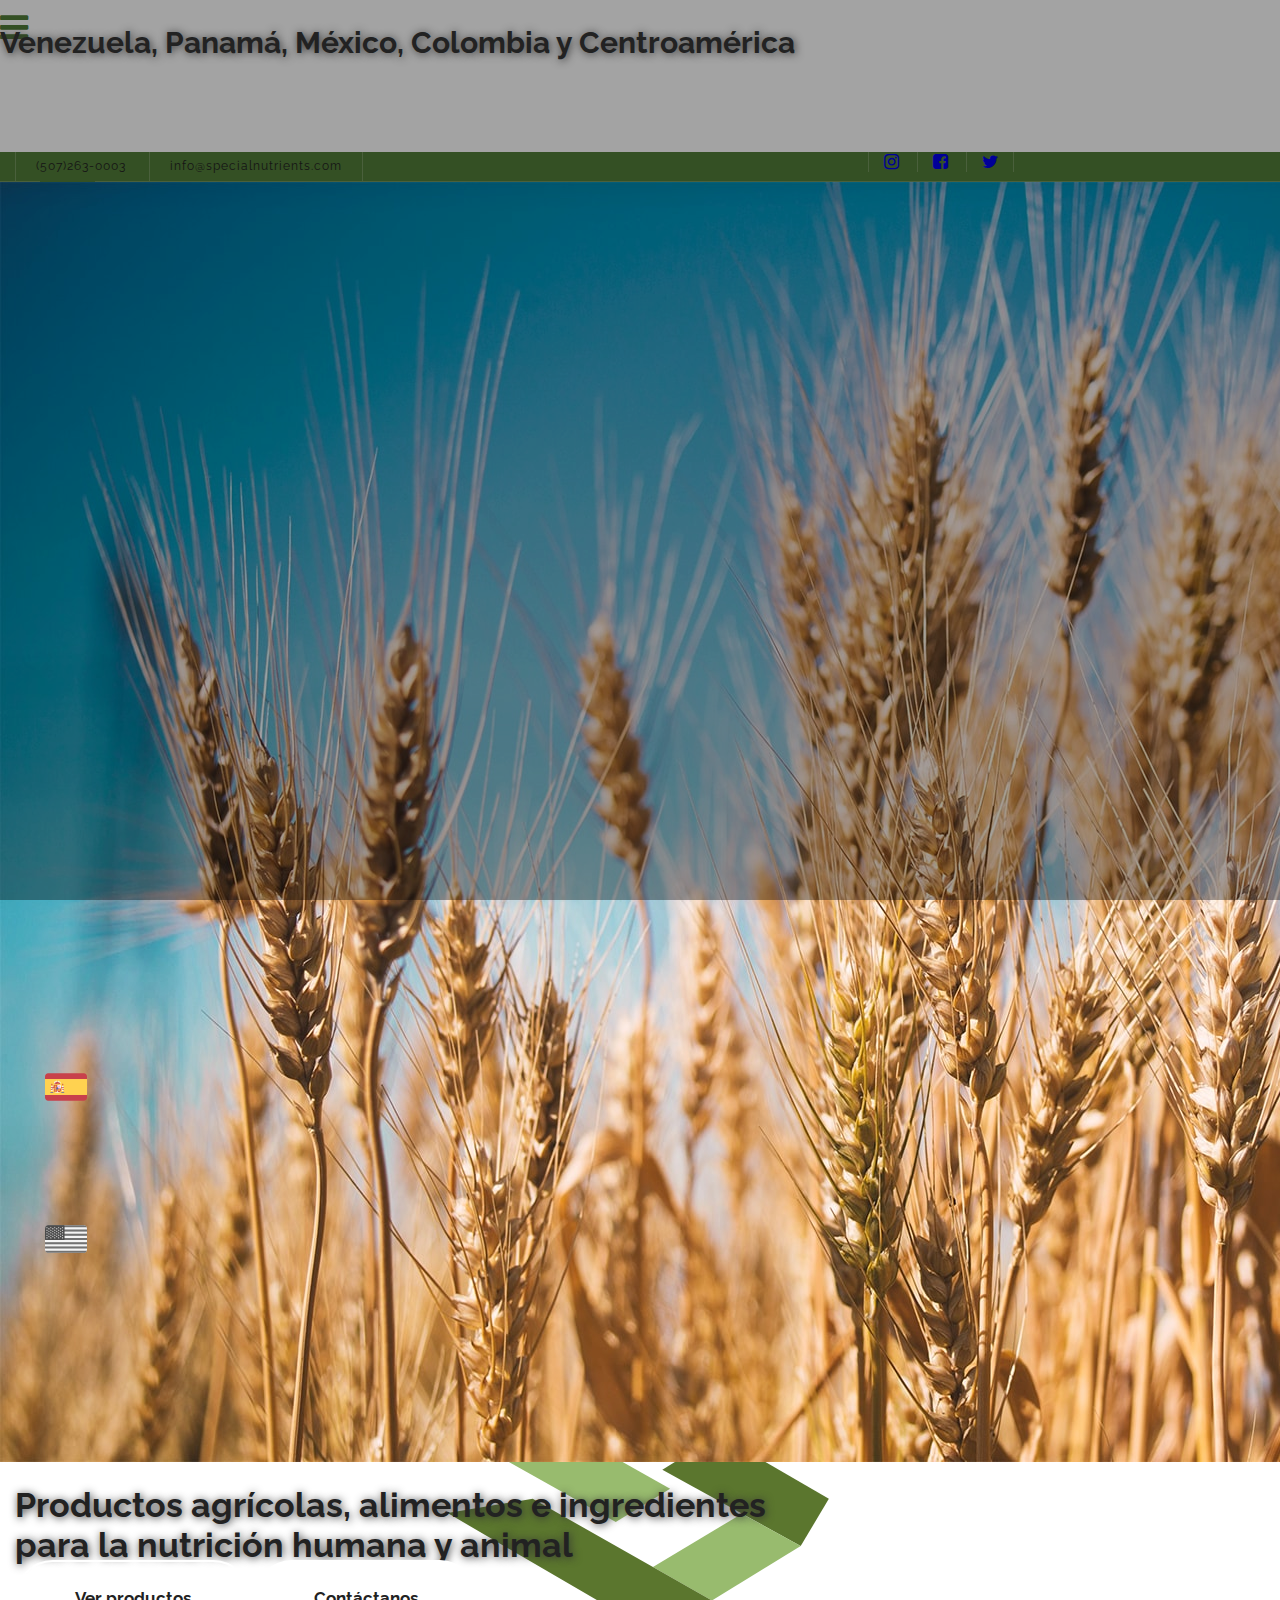
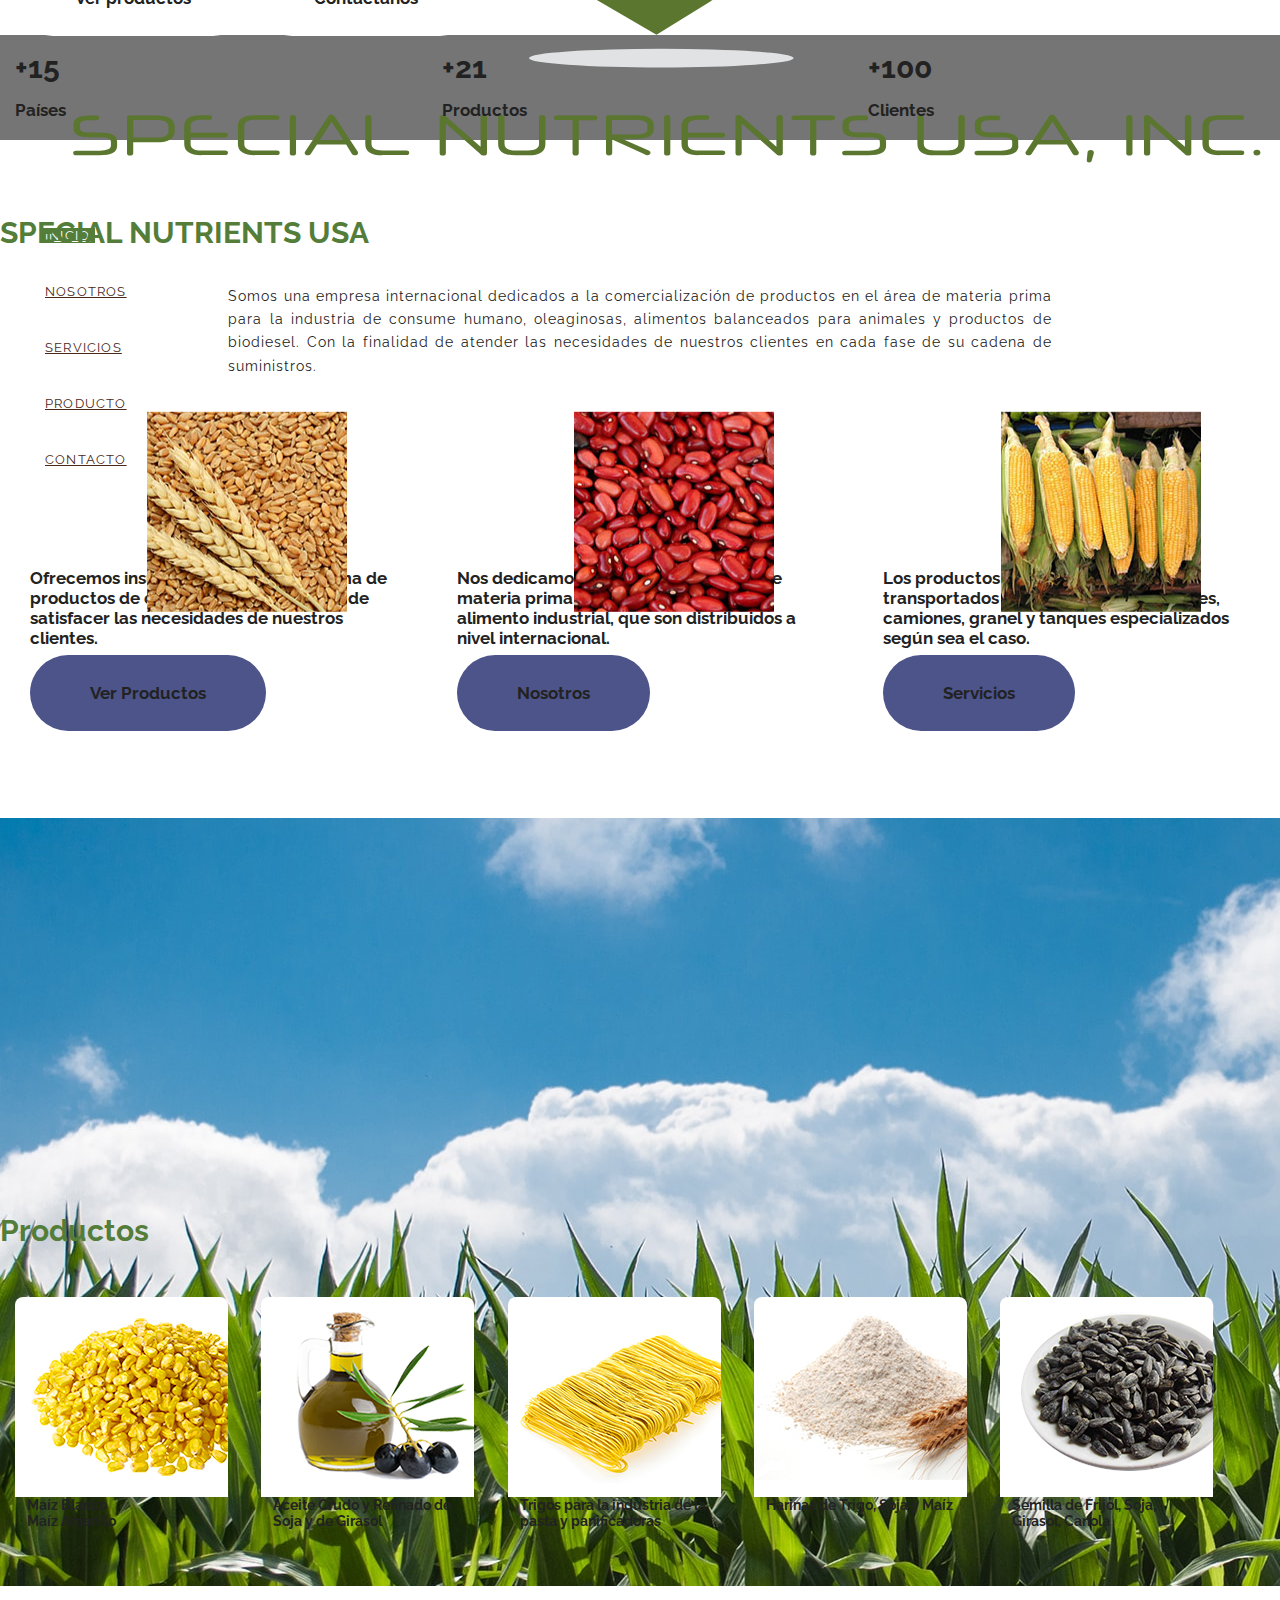
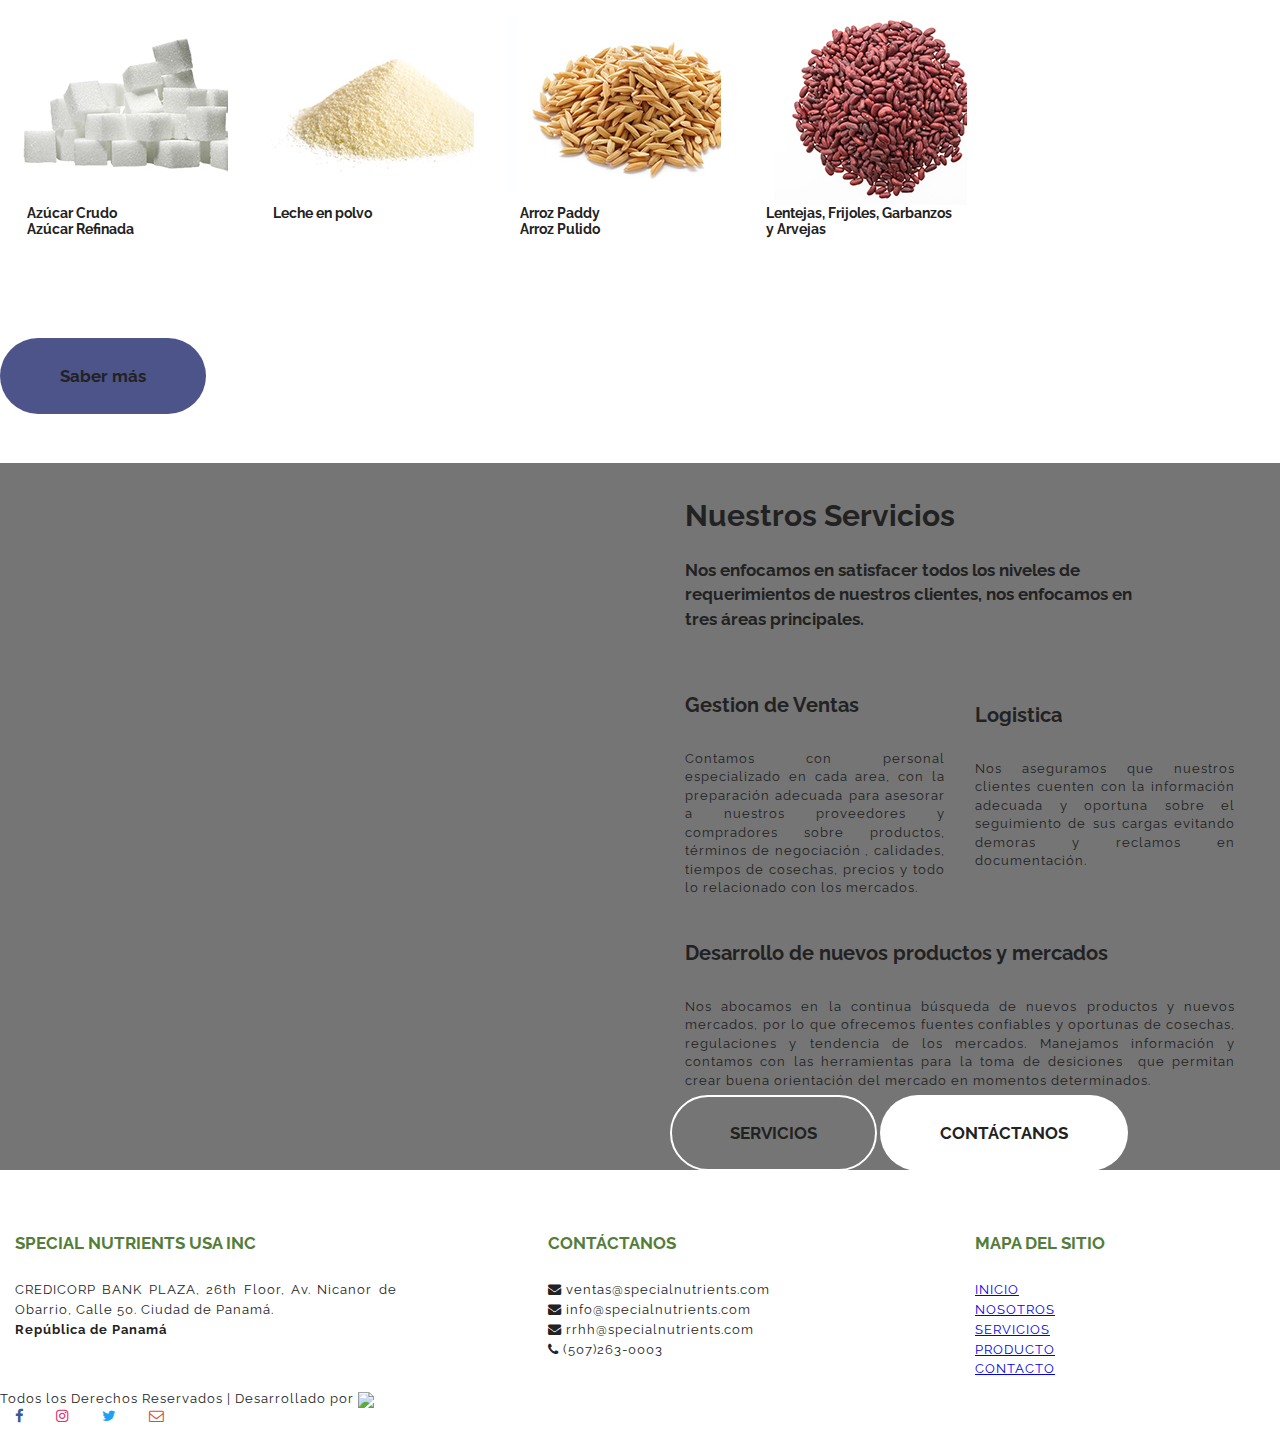
==== EN/index.html @ 3becfa53 "modificaciones preliminares" ====
<!DOCTYPE html>
<html>

<head>
    <meta charset=utf-8>
    <meta http-equiv="X-UA-Compatible" content="IE=edge,chrome=1">
    <meta name=viewport content="width=device-width, initial-scale=1.0, maximum-scale=1.0, user-scalable=no" />
    <meta name="theme-color" content="#537D39">
    <meta name="msapplication-navbutton-color" content="#537D39">
    <meta name="apple-mobile-web-app-status-bar-style" content="#537D39">
    <title>Special Nutrients</title>
    
    <link rel="icon" type="image/x-icon" href="img/favicon.ico" />
    <link rel="icon" type="image/png" href="img/favicon64x64.png" />
    <link rel="icon" type="image/gif" href="img/favicon.gif" />
    <link rel="icon" sizes="192x192" href="img/favicon192x192.png">
    <link rel="icon" sizes="128x128" href="img/favicon128x128.png">
    <link href="https://fonts.googleapis.com/css?family=Raleway:400,700,900" rel="stylesheet">

    <link rel=stylesheet type=text/css href=css/bootstrap.min.css />
    <link rel="stylesheet" href="https://cdnjs.cloudflare.com/ajax/libs/aos/2.1.1/aos.css" />
    <link rel=stylesheet type=text/css href=https://cdnjs.cloudflare.com/ajax/libs/materialize/0.98.2/css/materialize.min.css />
    <link rel="stylesheet" href="https://cdnjs.cloudflare.com/ajax/libs/font-awesome/4.7.0/css/font-awesome.min.css" />
    <link rel=stylesheet type=text/css href=css/style.css />
    <style>
        #load_screen { position: fixed; top: 0; width: 100%; height: 100%; background: #fff; z-index: 1000 } 
        #loading { position: relative; top: 50%; -ms-transform: translate(0%, -50%); -webkit-transform: translate(0%, -50%); transform: translate(0%, -50%) } 
        .alinear { position: relative; -ms-transform: translate(-50%, -50%); -webkit-transform: translate(-50%, -50%); transform: translate(-50%, -50%); left: 50%; width: 64px }
    </style>
    <script type=text/javascript src=https://code.jquery.com/jquery-2.1.1.min.js></script>
    <script>
        y = 0;
        function x() { 
            var a = document.getElementById("load_screen"); jQuery(a).fadeOut("fast", function () { document.body.removeChild(a) }); y++;
        }
        func_x = setTimeout(x, 3000);
        jQuery(window).load(function () {
            if (y === 0) { clearTimeout(func_x); x(); }
        });
    </script>
    <script>
        jQuery(document).ready(function($) {
            $('.counter').counterUp({
                delay: 10,
                time: 1000
            });
        });
    </script>
</head>

<body ng-app="contactApp">
    <div id=load_screen>
        <div id=loading>
            <div class=alinear>
                <div class="preloader-wrapper big active">
                    <div class="spinner-layer spinner-blue">
                        <div class="circle-clipper left">
                            <div class=circle></div>
                        </div>
                        <div class=gap-patch>
                            <div class=circle></div>
                        </div>
                        <div class="circle-clipper right">
                            <div class=circle></div>
                        </div>
                    </div>
                    <div class="spinner-layer spinner-red">
                        <div class="circle-clipper left">
                            <div class=circle></div>
                        </div>
                        <div class=gap-patch>
                            <div class=circle></div>
                        </div>
                        <div class="circle-clipper right">
                            <div class=circle></div>
                        </div>
                    </div>
                    <div class="spinner-layer spinner-yellow">
                        <div class="circle-clipper left">
                            <div class=circle></div>
                        </div>
                        <div class=gap-patch>
                            <div class=circle></div>
                        </div>
                        <div class="circle-clipper right">
                            <div class=circle></div>
                        </div>
                    </div>
                    <div class="spinner-layer spinner-green">
                        <div class="circle-clipper left">
                            <div class=circle></div>
                        </div>
                        <div class=gap-patch>
                            <div class=circle></div>
                        </div>
                        <div class="circle-clipper right">
                            <div class=circle></div>
                        </div>
                    </div>
                </div>

            </div>
        </div>
    </div>
    <header>
        <nav>
            <div class="nav-wrapper">
                <div class="container">
                    <a href="#" data-activates="mobile-demo" class="button-collapse waves-effect waves-red color2"><i class="fa fa-bars fa-3x" aria-hidden="true"></i></a>
                    <ul class="left hide-on-med-and-down">
                        <li class="active"><a href="#inicio">INICIO</a></li>
                        <li><a href="nosotros.html">NOSOTROS</a></li>
                        <li><a href="servicios.html">SERVICIOS</a></li>
                    </ul>
                    <a href="index.html" class="brand-logo center">
                        <img src="img/logo.svg" class="responsive-img" alt="logo">
                    </a>
                    <ul class="right hide-on-med-and-down">
                        <li><a href="producto.html">PRODUCTO</a></li>
                        <li><a href="contacto.html">CONTACTO</a></li>
                        <li><a class="nav-flag selec" ><img src="img/spain.svg" class="responsive-img"></a></li>
                        <li><a class="nav-flag" ><img src="img/united-states.svg" class="responsive-img"></a></li>
                    </ul>
                    <ul class="side-nav" id="mobile-demo">
                        <li><a href="#" class="logosidenav center-align margintop10"><img src="img/logo.svg" class="responsive-img"></a></li>
                        <li class="active"><a href="index.html">INICIO</a></li>
                        <li><a href="nosotros.html">NOSOTROS</a></li>
                        <li><a href="servicios.html">SERVICIOS</a></li>
                        <li><a href="producto.html">PRODUCTO</a></li>
                        <li><a href="contacto.html">CONTACTO</a></li>
                    </ul>
                </div>
            </div>
        </nav>
        <div class="nav-contacto-header fondo2 white-text">
            <div class="container nav-contacto">
                <div class="col-xs-12 col-sm-8">
                    <div class="left">
                        <p class="nav-contacto-left">(507)263-0003</p>
                        <p class="nav-contacto-right nav-contacto-left">info@specialnutrients.com</p>
                    </div>
                </div>
                <div class="col-xs-12 col-sm-4">
                    <div class="right">
                        <a href="#" class="white-text nav-contacto-left paddingleft15 paddingright15"><i class="fa fa-instagram" aria-hidden="true"></i></a>
                        <a href="#" class="white-text nav-contacto-left paddingleft15 paddingright15"><i class="fa fa-facebook-square" aria-hidden="true"></i></a>
                        <a href="#" class="white-text nav-contacto-left nav-contacto-right paddingleft15 paddingright15"><i class="fa fa-twitter" aria-hidden="true"></i></a>
                    </div>
                </div>
            </div>
        </div>
    </header>
    <main class="inicio">
        <div class="parallax-container">
            <div class="parallax"><img src="img/fondo6.jpg"></div>
            <div class="overlay"></div>
            <div class="container height100 valign-wrapper">
                <div class="row slider-inicio width100">
                    <div class="col-xs-12 center-align">
                          <h1 class="textshadow bold white-text titulo">Productos agrícolas, alimentos e ingredientes <br>para la nutrición humana y animal</h1>
                          <h5 class="bold margintop0 displayinlineblock"><a class="waves-effect waves-light btn btn-custom z-depth-3 margintop10">Ver productos</a></h5>
                          <h5 class="bold margintop0 displayinlineblock"><a class="waves-effect waves-light btn btn-custom2 z-depth-3 margintop10">Contáctanos</a></h5>
                    </div>
                </div>
            </div>
        </div>
        <div class="fondo0">
            <div class="container">
                <div class="row margintop10 marginbot10 valign-wrapper center-align">
                    <div class="col-xs-12 col-sm-4">
                        <h2 class="white-text displayinlineblock margintop5 marginbot10">+<span class="counter">15</span></h2>
                        <br class="hide-on-med-and-up">
                        <h5 class="displayinlineblock white-text margintop5 marginbot10 valignsuper">Países</h5>
                    </div>
                    <div class="col-xs-12 col-sm-4">
                        <h2 class="white-text displayinlineblock margintop5 marginbot10">+<span class="counter">21</span></h2>
                        <br class="hide-on-med-and-up">
                        <h5 class="displayinlineblock white-text margintop5 marginbot10 valignsuper">Productos</h5>
                    </div>
                    <div class="col-xs-12 col-sm-4">
                        <h2 class="white-text displayinlineblock margintop5 marginbot10">+<span class="counter">100</span></h2>
                        <br class="hide-on-med-and-up">
                        <h5 class="displayinlineblock white-text margintop5 marginbot10 valignsuper">Clientes</h5>
                    </div>
                </div>
            </div>
        </div>
        <div class="white paddingtop25">
            <div class="container">
                <div class="row center-align margintop25" data-aos="fade-down">
                    <!--<img src="img/Special Nutrients.svg" width="640px" class="responsive-img">-->
                    <h2 class="titulo color2">SPECIAL NUTRIENTS USA</h2>
                </div>
                <div class="row marginbot25 margintop10" data-aos="fade-up">
                    <div class="col-xs-12 col-sm-8 col-sm-offset-2">
                        <p class="center-align">Somos una empresa internacional dedicados a la comercialización de productos en el área de materia prima para la industria de consume humano, oleaginosas, alimentos balanceados para animales y productos de biodiesel. Con la finalidad de atender las necesidades de nuestros clientes en cada fase de su cadena de suministros.</p>
                    </div>
                </div>
                <div class="row margintop25 marginbot50">
                    <div class="col-xs-12 col-sm-4 margintop75 marginbot25" data-aos="fade-right">
                        <div class="borderradius8 grey lighten-4 padding15 center-align z-depth-2 hoverable">
                            <div class="iconoinicio-fuera grey lighten-4">
                                <div class="iconoinicio">
                                    <img src="img/c2.jpg" class="responsive-img circle">
                                </div>
                            </div>
                            <h5 class="margintop75 marginbot25 center-align">Ofrecemos insumos de una amplia gama de <b>productos de calidad</b>, con el propósito de satisfacer las necesidades de nuestros clientes.</h5>
                            <h5 class="bold center-align margintop25 paddingtop10 marginbot25"><a class="waves-effect waves-light btn btn-custom2 fondo3 white-text hoverable">Ver Productos</a></h5>
                        </div>
                    </div>
                    <div class="col-xs-12 col-sm-4 margintop75 marginbot25" data-aos="fade-up">
                        <div class="borderradius8 grey lighten-4 padding15 center-align z-depth-2 hoverable">
                            <div class="iconoinicio-fuera grey lighten-4">
                                <div class="iconoinicio">
                                    <img src="img/c1.jpg" class="responsive-img circle">
                                </div>
                            </div>
                            <h5 class="margintop75 marginbot25 center-align">Nos dedicamos a la <b>comercialización de materia prima</b> para la elaboración de alimento industrial, que son distribuidos a nivel internacional. </h5>
                            <h5 class="bold center-align margintop25  paddingtop10 marginbot25"><a class="waves-effect waves-light btn btn-custom2 fondo3 white-text hoverable">Nosotros</a></h5>
                        </div>
                    </div>
                    <div class="col-xs-12 col-sm-4 margintop75 marginbot25" data-aos="fade-left">
                        <div class="borderradius8 grey lighten-4 padding15 center-align z-depth-2 hoverable">
                            <div class="iconoinicio-fuera grey lighten-4">
                                <div class="iconoinicio">
                                    <img src="img/c3.jpg" class="responsive-img circle">
                                </div>
                            </div>
                            <h5 class="margintop75 marginbot25 center-align">Los productos y materia prima son transportados en <b>contenedores, vagones, camiones, granel y tanques especializados</b> según sea el caso. </h5>
                            <h5 class="bold center-align margintop25 paddingtop10 marginbot25"><a class="waves-effect waves-light btn btn-custom2 fondo3 white-text hoverable">Servicios</a></h5>
                        </div>
                    </div>
                </div>


            </div>
        </div>
        <div class="parallax-container parallax2">
            <div class="parallax"><img src="img/fondo4.jpg"></div>
            <div class="overlay valign-wrapper">
                <div class="container valign">
                    <div class="row">
                        <h2 class="titulo center-align white-text textshadow">Venezuela, Panamá, México, Colombia y Centroamérica</h2>
                    </div>
                </div>
            </div>
        </div>
        <div class="grey lighten-4">
            <!--<img src="img/maiz.png" width="258px" class="productocentro responsive-img">-->
            <div class="container paddingbot50">
                <div class="row margintop50" data-aos="fade-up">
                    <h2 class="center-align color2">Productos</h2>
                </div>
                <div class="row margintop25 center-align">
                    <div class="gridinicio paddingright15 paddingleft15 marginbot10">
                        <div class="card cardinicio z-depth-2 hoverable" data-aos="fade-right">
                            <div class="card-image">
                                <img src="img/p2.jpg" class="responsive-img">
                            </div>
                            <div class="card-content card-content-custom valign-wrapper">
                                <h5 class="center-align marginauto">Maíz <b>Blanco</b>
                                <br>Maíz <b>Amarillo</b></h5>
                            </div>
                        </div>
                    </div>
                    <div class="gridinicio paddingleft15 paddingright15 marginbot10">
                        <div class="card cardinicio z-depth-2 hoverable" data-aos="fade-up">
                            <div class="card-image">
                                <img src="img/p4.jpg" class="responsive-img">
                            </div>
                            <div class="card-content card-content-custom valign-wrapper">
                                <h5 class="center-align marginauto">Aceite Crudo y Refinado
                                de <b>Soja y de Girasol</b></h5>
                            </div>
                        </div>
                    </div>
                    <div class="gridinicio paddingleft15 paddingright15 marginbot10">
                        <div class="card cardinicio z-depth-2 hoverable" data-aos="fade-down">
                            <div class="card-image">
                                <img src="img/p6.jpg" class="responsive-img">
                            </div>
                            <div class="card-content card-content-custom valign-wrapper">
                                <h5 class="marginauto">Trigos para la industria de la <b>pasta y panificadoras</b></h5>
                            </div>
                        </div>
                    </div>
                    <div class="gridinicio paddingleft15 paddingright15 marginbot10">
                        <div class="card cardinicio z-depth-2 hoverable" data-aos="fade-left">
                            <div class="card-image">
                                <img src="img/p7.jpg" class="responsive-img">
                            </div>
                            <div class="card-content card-content-custom valign-wrapper">
                                <h5 class="marginauto">Harinas de <b>Trigo, Soja y Maíz</b></h5>
                            </div>
                        </div>
                    </div>
                    <div class="gridinicio  paddingleft15 paddingright15 marginbot10">
                        <div class="card cardinicio z-depth-2 hoverable" data-aos="fade-right">
                            <div class="card-image">
                                <img src="img/p5.jpg" class="responsive-img">
                            </div>
                            <div class="card-content card-content-custom valign-wrapper">
                                <h5 class="marginauto">Semilla de <b>Frijol, Soja, Girasol, Canola</b></h5>
                            </div>
                        </div>
                    </div>
                    <div class="gridinicio   paddingleft15 paddingright15 marginbot10">
                        <div class="card cardinicio z-depth-2 hoverable" data-aos="fade-up">
                            <div class="card-image">
                                <img src="img/p8.jpg" class="responsive-img">
                            </div>
                            <div class="card-content card-content-custom valign-wrapper">
                                <h5 class="center-align marginauto">Azúcar <b>Crudo</b>
                                <br>Azúcar <b>Refinada</b></h5>
                            </div>
                        </div>
                    </div>
                    <div class="gridinicio  paddingleft15 paddingright15 marginbot10">
                        <div class="card cardinicio z-depth-2 hoverable" data-aos="fade-down">
                            <div class="card-image">
                                <img src="img/p1.jpg" class="responsive-img">
                            </div>
                            <div class="card-content card-content-custom valign-wrapper">
                                <h5 class="marginauto">Leche <b>en polvo</b></h5>
                            </div>
                        </div>
                    </div>
                    <div class="gridinicio paddingleft15 paddingright15 marginbot10">
                        <div class="card cardinicio z-depth-2 hoverable" data-aos="fade-left">
                            <div class="card-image">
                                <img src="img/p9.jpg" class="responsive-img">
                            </div>
                            <div class="card-content card-content-custom valign-wrapper">
                                <h5 class="center-align marginauto">Arroz <b>Paddy</b>
                                <br>Arroz <b>Pulido</b></h5>
                            </div>
                        </div>
                    </div>
                    <div class="gridinicio  paddingleft15 paddingright15 marginbot10">
                        <div class="card cardinicio z-depth-2 hoverable" data-aos="fade-right">
                            <div class="card-image">
                                <img src="img/p3.jpg" class="responsive-img">
                            </div>
                            <div class="card-content card-content-custom valign-wrapper">
                                <h5 class="marginauto"><b>Lentejas, Frijoles, Garbanzos y Arvejas</b></h5>
                            </div>
                        </div>
                    </div>
                </div>
                <div class="row margintop25" data-aos="fade-up">
                      <h5 class="bold center-align"><a class="waves-effect waves-light btn btn-custom2 fondo3 white-text hoverable">Saber más</a></h5>
                </div>                   
            </div>
        </div>
        <div class="fondo0">
            <div class="row">
                <div class="col-xs-12 col-sm-12 col-md-6 overflowhidden bannerinicio">
                </div>
                <div class="col-xs-12 col-sm-12 col-md-6 white-text">
                    <div class="container-fluid">
                    <div class="row margintop10">
                        <div class="col-xs-12 col-sm-12 col-md-10">
                            <h2 class="bold white-text text" data-aos="fade-left">Nuestros Servicios</h2>
                            <h5 class=" margintop10 grey-text text-lighten-3 lineheight15" data-aos="fade-right">Nos enfocamos en satisfacer todos los niveles de requerimientos de nuestros clientes, nos enfocamos en tres áreas principales.</h5>
                        </div>
                    </div>
                    <div class="row">
                        <div class="col-xs-12 col-sm-12 col-md-6" data-aos="fade-left">
                            <h5 class="white-text bold fontsize18">Gestion de Ventas</h5>
                            <p class="grey-text text-lighten-3 parrafo2">Contamos con personal especializado en cada area, con la preparación adecuada para asesorar a nuestros proveedores y compradores sobre productos, términos de negociación , calidades, tiempos de cosechas, precios y todo lo relacionado con los mercados.</p>
                        </div>
                        <div class="col-xs-12 col-sm-12 col-md-6 margintop10" data-aos="fade-left">
                            <h5 class="white-text bold fontsize18">Logistica</h5>
                            <p class="grey-text text-lighten-3 parrafo2">Nos aseguramos que nuestros clientes cuenten con la información adecuada y oportuna sobre el seguimiento de sus cargas evitando demoras y reclamos en documentación.</p>
                        </div>
                        <div class="col-xs-12 col-sm-12 margintop10" data-aos="fade-left">
                            <h5 class="white-text bold fontsize18">Desarrollo de nuevos productos y mercados</h5>
                            <p class="grey-text text-lighten-3 parrafo2">Nos abocamos en la continua búsqueda de nuevos productos y nuevos mercados, por lo que ofrecemos fuentes confiables y oportunas de cosechas, regulaciones y tendencia de los mercados. Manejamos información y contamos con las herramientas para la toma de desiciones  que permitan crear buena orientación del mercado en momentos determinados.</p>
                        </div>
                    </div>
                    <div class="row margintop5 botonesbannerinicio" data-aos="fade-up">
                          <h5 class="bold displayinlineblock"><a class="waves-effect waves-light btn btn-custom">SERVICIOS</a></h5>
                          <h5 class="bold displayinlineblock"><a class="waves-effect waves-light btn btn-custom2">CONTÁCTANOS</a></h5>
                    </div>
                    </div>
                </div>
            </div>
        </div>
    </main>
    <footer>
        <div class="white">
            <!--<img src="img/sugar.png" width="258px" class="productocentro responsive-img">-->
            <div class="container">
                <div class="row marginbot0 margintop25">
                    <div class="col-xs-12 col-sm-4 margintop10">
                        <div class="row marginbot0">
                            <h5 class="bold color2">SPECIAL NUTRIENTS USA INC</h5>
                        </div>
                        <div class="row paddingright15">
                            <p>CREDICORP BANK PLAZA, 26th Floor, Av. Nicanor de Obarrio, Calle 50. Ciudad de Panamá.</p>
                            <p class="bold">República de Panamá</p>
                        </div>
                    </div>
                    <div class="hidden-xs hidden-sm hidden-md col-lg-1 margintop10">
                    </div>
                    <div class="col-xs-12 col-sm-4 col-md-4 margintop10">
                        <div class="row">
                            <h5 class="bold color2">CONTÁCTANOS</h5>
                            <p><i class="fa fa-envelope"></i> ventas@specialnutrients.com</p>
                            <p><i class="fa fa-envelope"></i> info@specialnutrients.com</p>
                            <p><i class="fa fa-envelope"></i> rrhh@specialnutrients.com</p>
                            <p><i class="fa fa-phone"></i> (507)263-0003</p>
                        </div>
                    </div>
                    <div class="col-xs-12 col-sm-4 col-md-4 col-lg-3 margintop10">
                        <div class="row">
                            <h5 class="bold color2">MAPA DEL SITIO</h5>
                            <p><a href="index.html" class="black-text">INICIO</a></p>
                            <p><a href="nosotros.html" class="black-text">NOSOTROS</a></p>
                            <p><a href="servicios.html" class="black-text">SERVICIOS</a></p>
                            <p><a href="producto.html" class="black-text">PRODUCTO</a></p>
                            <p><a href="contacto.html" class="black-text">CONTACTO</a></p>
                        </div>
                    </div>
                </div>
                <div class="divider"></div>
                <div class="row marginbot10 margintop10">
                    <div class=left>
                        <p class="">Todos los Derechos Reservados | Desarrollado por
                            <a href=http://bitcodeweb.com/ target=_blank><img src=http://bitcodeweb.com/img/logobitcode.svg height="22px" width="auto"></a>
                        </p>
                    </div>
                    <div class="right">
                        <a href="#" class="facebook paddingleft15 paddingright15"><i class="fa fa-facebook fa-lg" aria-hidden="true"></i></a>
                        <a href="#" class="instagram paddingleft15 paddingright15"><i class="fa fa-instagram fa-lg" aria-hidden="true"></i></a>
                        <a href="#" class="twitter paddingleft15 paddingright15"><i class="fa fa-twitter fa-lg" aria-hidden="true"></i></a>
                        <a href="#" class="google paddingleft15 paddingright15"><i class="fa fa-envelope-o fa-lg" aria-hidden="true"></i></a>
                    </div>
                </div>
            </div>
        </div>
    </footer>
    <script src=https://cdnjs.cloudflare.com/ajax/libs/materialize/0.98.2/js/materialize.min.js></script>
    <script src="https://cdnjs.cloudflare.com/ajax/libs/aos/2.1.1/aos.js"></script>
    <script src="https://cdnjs.cloudflare.com/ajax/libs/waypoints/2.0.3/waypoints.min.js"></script>
    <script src="https://cdnjs.cloudflare.com/ajax/libs/Counter-Up/1.0.0/jquery.counterup.min.js"></script>
    <script>
        jQuery(document).ready(function () {
            AOS.init();
            $(".button-collapse").sideNav();
            $('.slider').slider({height:500, indicators:false});
            $('.parallax').parallax();
        });
    </script>
</body>

</html>
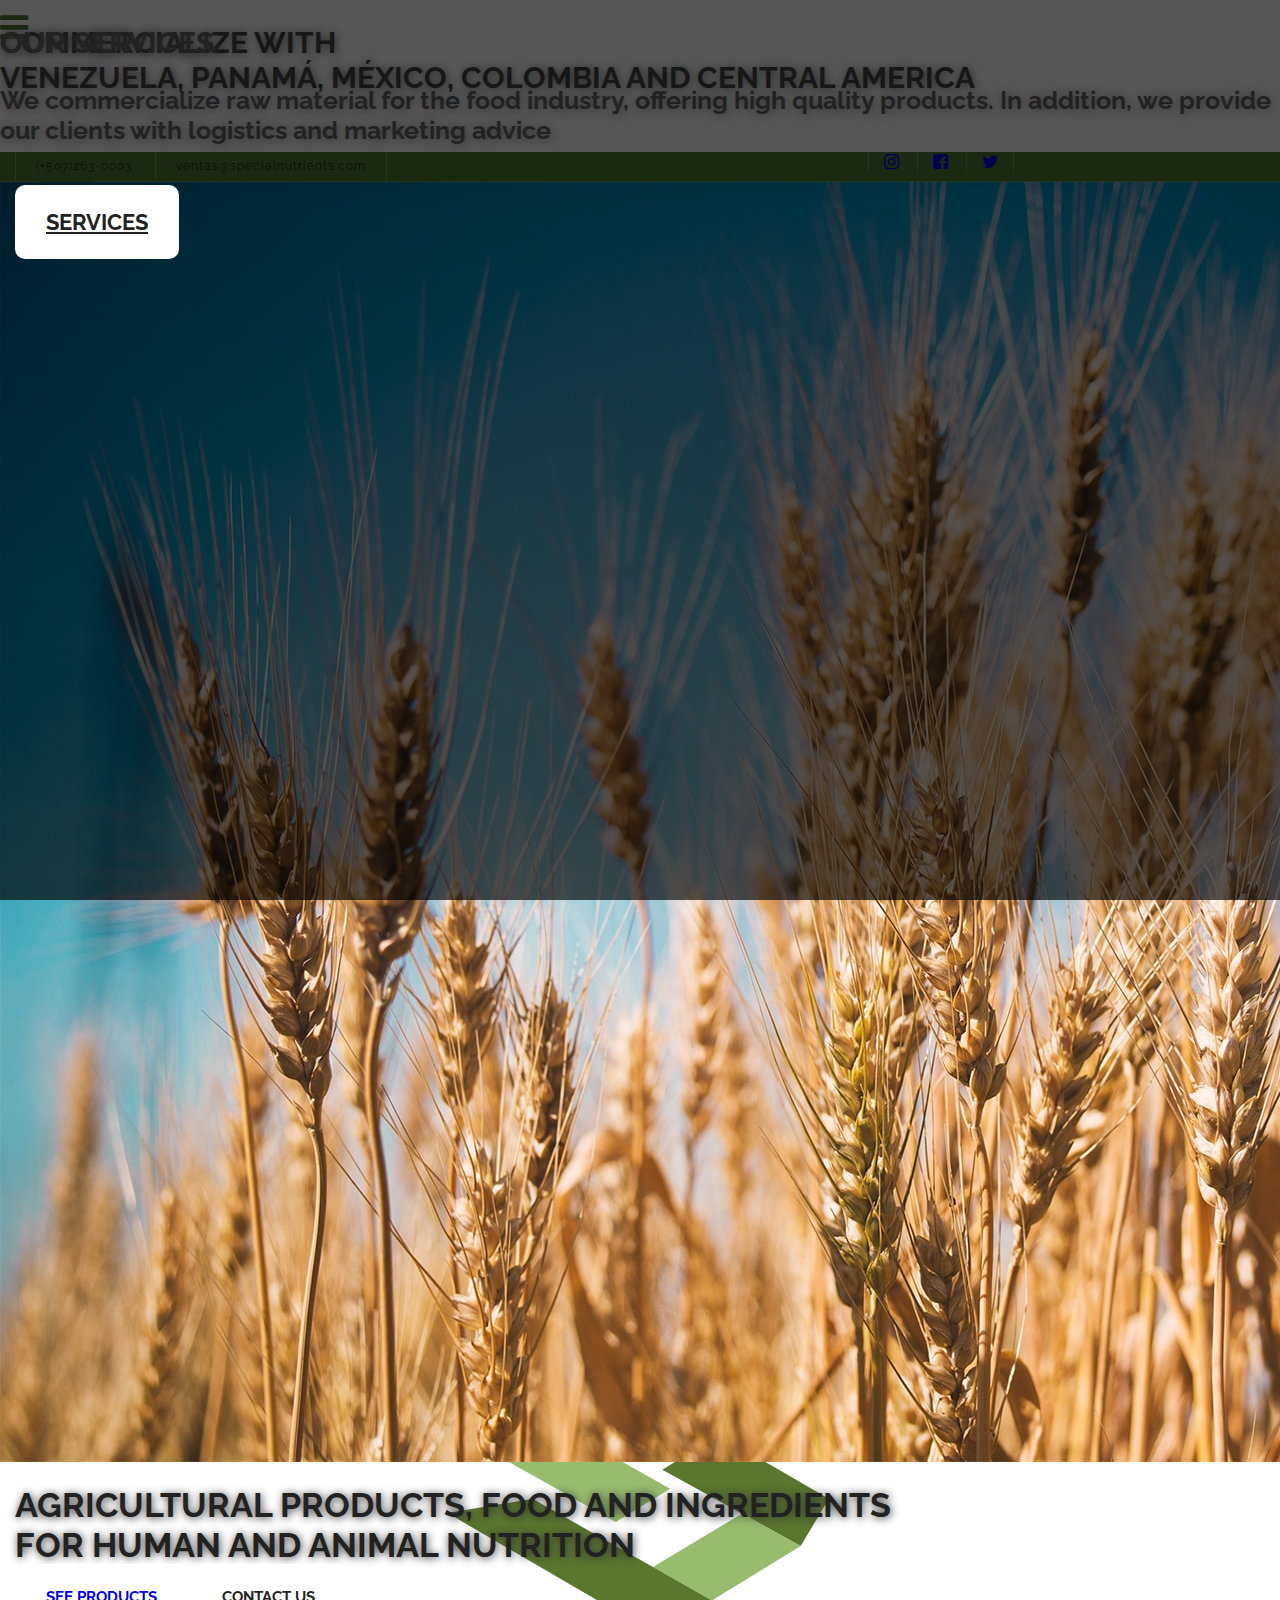
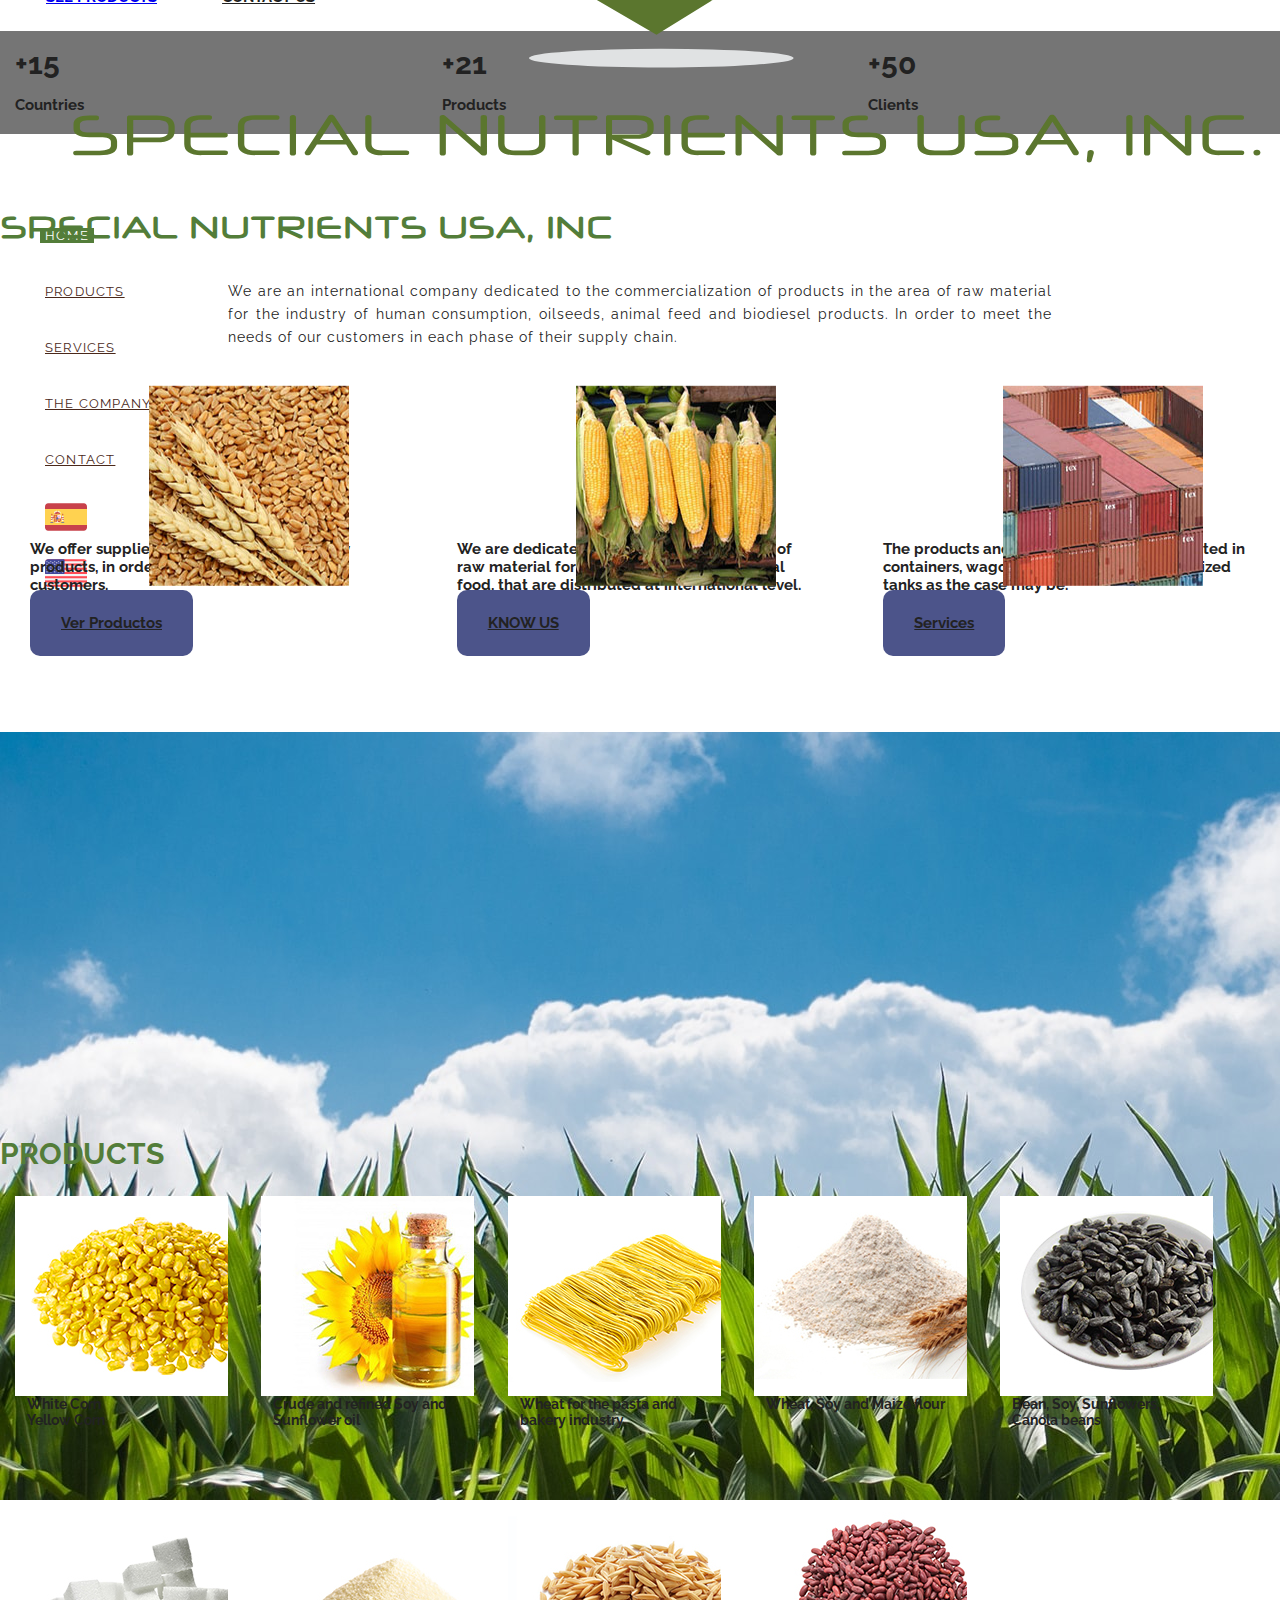
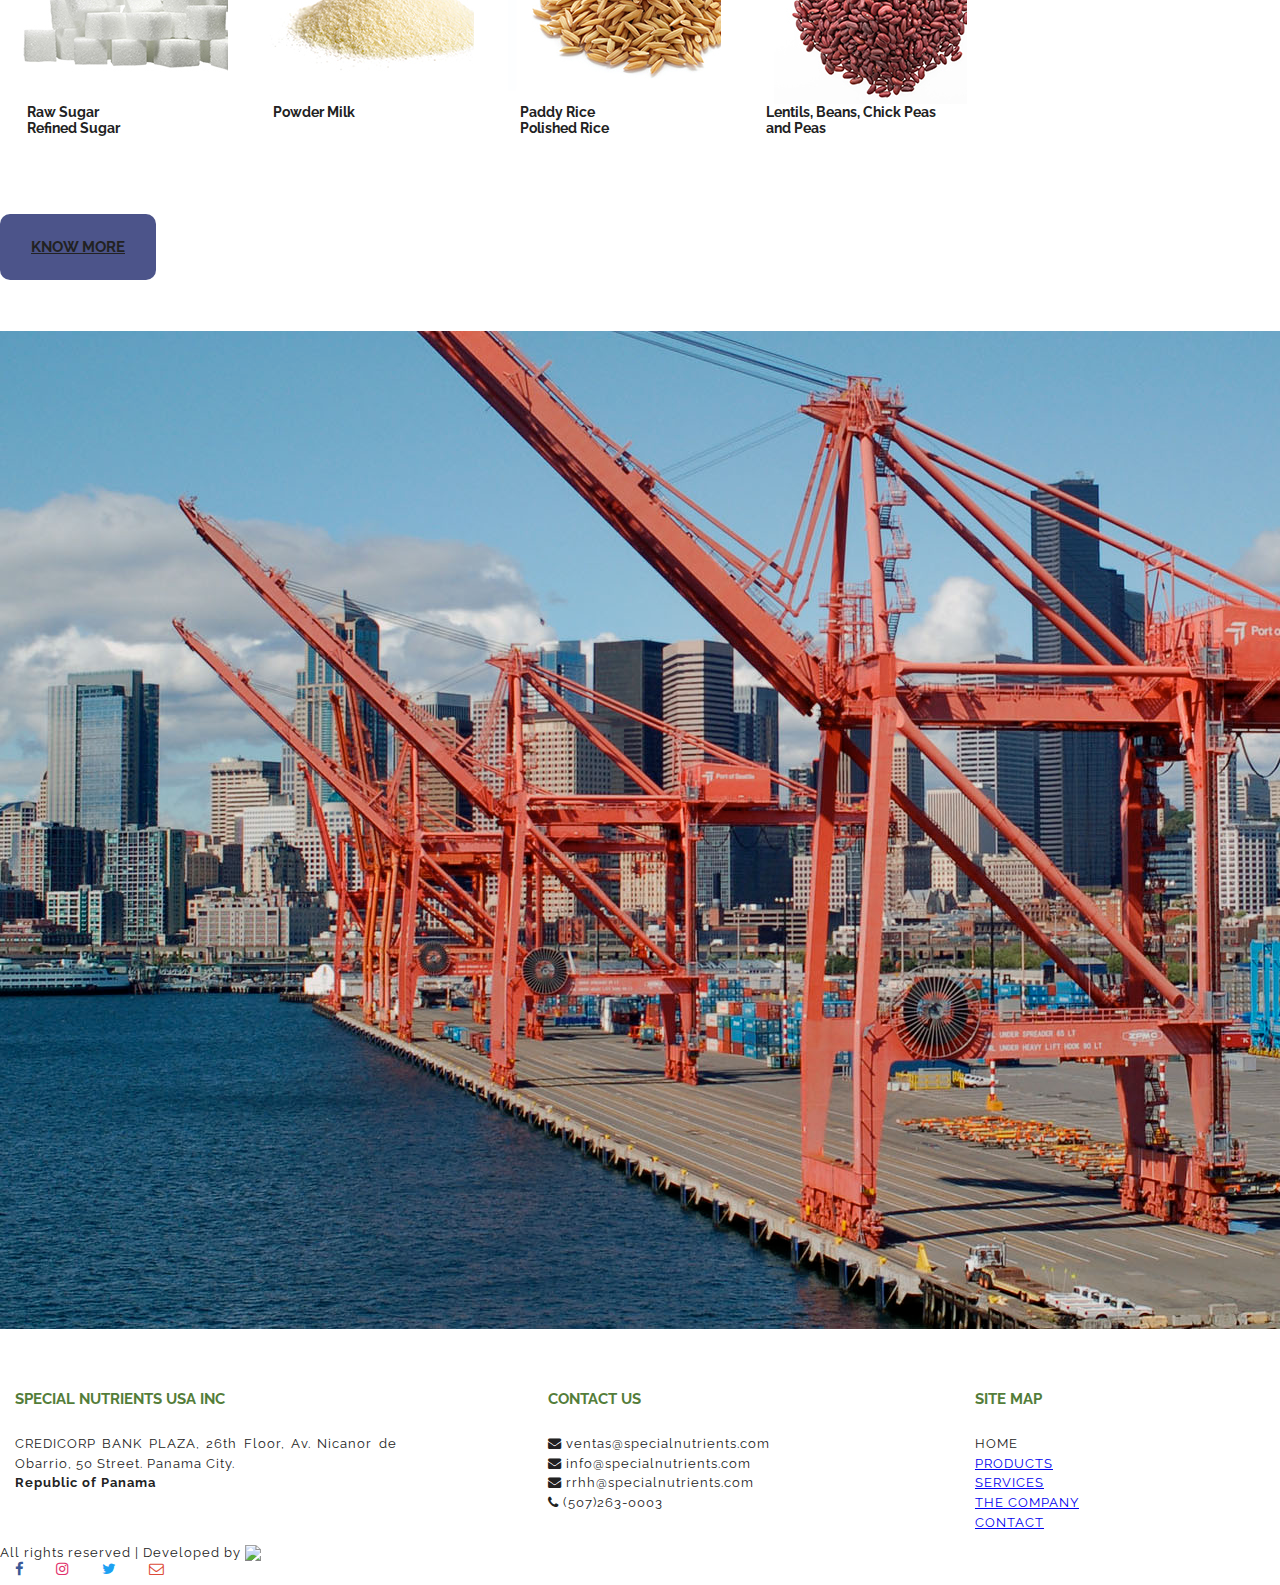
==== commit 0166403d: "seccion de ingles" ====
--- a/EN/index.html
+++ b/EN/index.html
@@ -26,6 +26,11 @@
         #load_screen { position: fixed; top: 0; width: 100%; height: 100%; background: #fff; z-index: 1000 } 
         #loading { position: relative; top: 50%; -ms-transform: translate(0%, -50%); -webkit-transform: translate(0%, -50%); transform: translate(0%, -50%) } 
         .alinear { position: relative; -ms-transform: translate(-50%, -50%); -webkit-transform: translate(-50%, -50%); transform: translate(-50%, -50%); left: 50%; width: 64px }
+        @font-face {
+          font-family: 'SpecialNutrients';
+          src: url('css/neuropol x rg.ttf') format('truetype'); 
+        }  
+        .specialnutrients{font-family: SpecialNutrients;}
     </style>
     <script type=text/javascript src=https://code.jquery.com/jquery-2.1.1.min.js></script>
     <script>
@@ -108,26 +113,28 @@
                 <div class="container">
                     <a href="#" data-activates="mobile-demo" class="button-collapse waves-effect waves-red color2"><i class="fa fa-bars fa-3x" aria-hidden="true"></i></a>
                     <ul class="left hide-on-med-and-down">
-                        <li class="active"><a href="#inicio">INICIO</a></li>
-                        <li><a href="nosotros.html">NOSOTROS</a></li>
-                        <li><a href="servicios.html">SERVICIOS</a></li>
+                        <li class="active"><a>HOME</a></li>
+                        <li><a href="product.html">PRODUCTS</a></li>
+                        <li><a href="services.html">SERVICES</a></li>
                     </ul>
                     <a href="index.html" class="brand-logo center">
                         <img src="img/logo.svg" class="responsive-img" alt="logo">
                     </a>
                     <ul class="right hide-on-med-and-down">
-                        <li><a href="producto.html">PRODUCTO</a></li>
-                        <li><a href="contacto.html">CONTACTO</a></li>
-                        <li><a class="nav-flag selec" ><img src="img/spain.svg" class="responsive-img"></a></li>
-                        <li><a class="nav-flag" ><img src="img/united-states.svg" class="responsive-img"></a></li>
+                        <li><a href="company.html.html">THE COMPANY</a></li>
+                        <li><a href="contact.html">CONTACT</a></li>
+                        <li><a class="nav-flag" href="../index.html" ><img src="img/spain.svg" class="responsive-img"></a></li>
+                        <li><a class="nav-flag"><img src="img/united-states.svg" class="responsive-img"></a></li>
                     </ul>
                     <ul class="side-nav" id="mobile-demo">
                         <li><a href="#" class="logosidenav center-align margintop10"><img src="img/logo.svg" class="responsive-img"></a></li>
-                        <li class="active"><a href="index.html">INICIO</a></li>
-                        <li><a href="nosotros.html">NOSOTROS</a></li>
-                        <li><a href="servicios.html">SERVICIOS</a></li>
-                        <li><a href="producto.html">PRODUCTO</a></li>
-                        <li><a href="contacto.html">CONTACTO</a></li>
+                        <li class="active"><a>HOME</a></li>
+                        <li><a href="product.html">PRODUCTS</a></li>
+                        <li><a href="services.html">SERVICES</a></li>
+                        <li><a href="company.html">THE COMPANY</a></li>
+                        <li><a href="contact.html">CONTACT</a></li>
+                        <li><a class="nav-flag" href="../index.html" ><img src="img/spain.svg" class="responsive-img"></a></li>
+                        <li><a class="nav-flag"><img src="img/united-states.svg" class="responsive-img"></a></li>
                     </ul>
                 </div>
             </div>
@@ -136,8 +143,8 @@
             <div class="container nav-contacto">
                 <div class="col-xs-12 col-sm-8">
                     <div class="left">
-                        <p class="nav-contacto-left">(507)263-0003</p>
-                        <p class="nav-contacto-right nav-contacto-left">info@specialnutrients.com</p>
+                        <p class="nav-contacto-left">(+507)263-0003</p>
+                        <p class="nav-contacto-right nav-contacto-left">ventas@specialnutrients.com</p>
                     </div>
                 </div>
                 <div class="col-xs-12 col-sm-4">
@@ -157,9 +164,10 @@
             <div class="container height100 valign-wrapper">
                 <div class="row slider-inicio width100">
                     <div class="col-xs-12 center-align">
-                          <h1 class="textshadow bold white-text titulo">Productos agrícolas, alimentos e ingredientes <br>para la nutrición humana y animal</h1>
-                          <h5 class="bold margintop0 displayinlineblock"><a class="waves-effect waves-light btn btn-custom z-depth-3 margintop10">Ver productos</a></h5>
-                          <h5 class="bold margintop0 displayinlineblock"><a class="waves-effect waves-light btn btn-custom2 z-depth-3 margintop10">Contáctanos</a></h5>
+                          <h1 class="textshadow bold white-text titulo" data-aos="fade-down">
+                          AGRICULTURAL PRODUCTS, FOOD AND INGREDIENTS <br>FOR HUMAN AND ANIMAL NUTRITION</h1>
+                          <h5 class="bold margintop0 displayinlineblock" data-aos="fade-right"><a class="waves-effect waves-light btn btn-custom z-depth-3 margintop10" href="product.html">SEE PRODUCTS</a></h5>
+                          <h5 class="bold margintop0 displayinlineblock" data-aos="fade-left"><a class="waves-effect waves-light btn btn-custom2 z-depth-3 margintop10" href="contact.html">CONTACT US</a></h5>
                     </div>
                 </div>
             </div>
@@ -170,17 +178,17 @@
                     <div class="col-xs-12 col-sm-4">
                         <h2 class="white-text displayinlineblock margintop5 marginbot10">+<span class="counter">15</span></h2>
                         <br class="hide-on-med-and-up">
-                        <h5 class="displayinlineblock white-text margintop5 marginbot10 valignsuper">Países</h5>
+                        <h5 class="displayinlineblock white-text margintop5 marginbot10 valignsuper">Countries</h5>
                     </div>
                     <div class="col-xs-12 col-sm-4">
                         <h2 class="white-text displayinlineblock margintop5 marginbot10">+<span class="counter">21</span></h2>
                         <br class="hide-on-med-and-up">
-                        <h5 class="displayinlineblock white-text margintop5 marginbot10 valignsuper">Productos</h5>
+                        <h5 class="displayinlineblock white-text margintop5 marginbot10 valignsuper">Products</h5>
                     </div>
                     <div class="col-xs-12 col-sm-4">
-                        <h2 class="white-text displayinlineblock margintop5 marginbot10">+<span class="counter">100</span></h2>
+                        <h2 class="white-text displayinlineblock margintop5 marginbot10">+<span class="counter">50</span></h2>
                         <br class="hide-on-med-and-up">
-                        <h5 class="displayinlineblock white-text margintop5 marginbot10 valignsuper">Clientes</h5>
+                        <h5 class="displayinlineblock white-text margintop5 marginbot10 valignsuper">Clients</h5>
                     </div>
                 </div>
             </div>
@@ -188,46 +196,51 @@
         <div class="white paddingtop25">
             <div class="container">
                 <div class="row center-align margintop25" data-aos="fade-down">
-                    <!--<img src="img/Special Nutrients.svg" width="640px" class="responsive-img">-->
-                    <h2 class="titulo color2">SPECIAL NUTRIENTS USA</h2>
+                    <h2 class="specialnutrients color2">SPECIAL NUTRIENTS USA, INC</h2>
                 </div>
                 <div class="row marginbot25 margintop10" data-aos="fade-up">
                     <div class="col-xs-12 col-sm-8 col-sm-offset-2">
-                        <p class="center-align">Somos una empresa internacional dedicados a la comercialización de productos en el área de materia prima para la industria de consume humano, oleaginosas, alimentos balanceados para animales y productos de biodiesel. Con la finalidad de atender las necesidades de nuestros clientes en cada fase de su cadena de suministros.</p>
+                        <p class="center-align">We are an international company dedicated to the commercialization of products in the area of raw material for the industry of human consumption, oilseeds, animal feed and biodiesel products. In order to meet the needs of our customers in each phase of their supply chain.</p>
                     </div>
                 </div>
                 <div class="row margintop25 marginbot50">
                     <div class="col-xs-12 col-sm-4 margintop75 marginbot25" data-aos="fade-right">
-                        <div class="borderradius8 grey lighten-4 padding15 center-align z-depth-2 hoverable">
+                        <div class=" grey lighten-4 padding15 center-align">
                             <div class="iconoinicio-fuera grey lighten-4">
                                 <div class="iconoinicio">
                                     <img src="img/c2.jpg" class="responsive-img circle">
                                 </div>
                             </div>
-                            <h5 class="margintop75 marginbot25 center-align">Ofrecemos insumos de una amplia gama de <b>productos de calidad</b>, con el propósito de satisfacer las necesidades de nuestros clientes.</h5>
-                            <h5 class="bold center-align margintop25 paddingtop10 marginbot25"><a class="waves-effect waves-light btn btn-custom2 fondo3 white-text hoverable">Ver Productos</a></h5>
+                            <h5 class="margintop75 marginbot10 center-align">
+                            We offer supplies of a wide range of <b>quality products</b>, in order to meet the needs of our customers.
+                            </h5>
+                            <h5 class="bold center-align margintop10 paddingtop10 marginbot10"><a class="waves-effect waves-light btn btn-custom2 fondo3 white-text hoverable" href="product.html">Ver Productos</a></h5>
                         </div>
                     </div>
                     <div class="col-xs-12 col-sm-4 margintop75 marginbot25" data-aos="fade-up">
-                        <div class="borderradius8 grey lighten-4 padding15 center-align z-depth-2 hoverable">
-                            <div class="iconoinicio-fuera grey lighten-4">
-                                <div class="iconoinicio">
-                                    <img src="img/c1.jpg" class="responsive-img circle">
-                                </div>
-                            </div>
-                            <h5 class="margintop75 marginbot25 center-align">Nos dedicamos a la <b>comercialización de materia prima</b> para la elaboración de alimento industrial, que son distribuidos a nivel internacional. </h5>
-                            <h5 class="bold center-align margintop25  paddingtop10 marginbot25"><a class="waves-effect waves-light btn btn-custom2 fondo3 white-text hoverable">Nosotros</a></h5>
-                        </div>
-                    </div>
-                    <div class="col-xs-12 col-sm-4 margintop75 marginbot25" data-aos="fade-left">
-                        <div class="borderradius8 grey lighten-4 padding15 center-align z-depth-2 hoverable">
+                        <div class=" grey lighten-4 padding15 center-align">
                             <div class="iconoinicio-fuera grey lighten-4">
                                 <div class="iconoinicio">
                                     <img src="img/c3.jpg" class="responsive-img circle">
                                 </div>
                             </div>
-                            <h5 class="margintop75 marginbot25 center-align">Los productos y materia prima son transportados en <b>contenedores, vagones, camiones, granel y tanques especializados</b> según sea el caso. </h5>
-                            <h5 class="bold center-align margintop25 paddingtop10 marginbot25"><a class="waves-effect waves-light btn btn-custom2 fondo3 white-text hoverable">Servicios</a></h5>
+                            <h5 class="margintop75 marginbot10 center-align">
+                            We are dedicated to the <b>commercialization of raw material</b> for the elaboration of industrial food, that are distributed at international level.
+                            </h5>
+                            <h5 class="bold center-align margintop10 paddingtop10 marginbot10"><a class="waves-effect waves-light btn btn-custom2 fondo3 white-text hoverable" href="company.html">KNOW US</a></h5>
+                        </div>
+                    </div>
+                    <div class="col-xs-12 col-sm-4 margintop75 marginbot25" data-aos="fade-left">
+                        <div class=" grey lighten-4 padding15 center-align">
+                            <div class="iconoinicio-fuera grey lighten-4">
+                                <div class="iconoinicio">
+                                    <img src="img/c4.jpg" class="responsive-img circle">
+                                </div>
+                            </div>
+                            <h5 class="margintop75 marginbot10 center-align">
+                            The products and raw material are transported in <b>containers, wagons, trucks, bulk and specialized tanks</b> as the case may be.
+                            </h5>
+                            <h5 class="bold center-align margintop10 paddingtop10 marginbot10"><a class="waves-effect waves-light btn btn-custom2 fondo3 white-text hoverable" href="servicios.html">Services</a></h5>
                         </div>
                     </div>
                 </div>
@@ -239,157 +252,135 @@
             <div class="parallax"><img src="img/fondo4.jpg"></div>
             <div class="overlay valign-wrapper">
                 <div class="container valign">
+                    <div class="row" data-aos="fade-up">
+                        <h2 class="titulo center-align white-text textshadow">COMMERCIALIZE WITH <br>Venezuela, Panamá, México, Colombia and Central America</h2>
+                    </div>
+                </div>
+            </div>
+        </div>
+        <div class="grey lighten-4">
+            <div class="container paddingbot50 paddingtop25">
+                <div class="row margintop25 center-align white">
+                    <div class="row margintop10" data-aos="fade-up">
+                        <h2 class="center-align color2 titulo">Products</h2>
+                    </div>
+                    <div class="gridinicio paddingright15 paddingleft15 marginbot10">
+                        <div class="card cardinicio" data-aos="fade-right">
+                            <div class="card-image">
+                                <img src="img/p2.jpg" class="responsive-img">
+                            </div>
+                            <div class="card-content card-content-custom valign-wrapper">
+                                <h5 class="center-align marginauto"><b>White</b> Corn
+                                <br><b>Yellow</b> Corn</h5>
+                            </div>
+                        </div>
+                    </div>
+                    <div class="gridinicio paddingleft15 paddingright15 marginbot10">
+                        <div class="card cardinicio" data-aos="fade-up">
+                            <div class="card-image">
+                                <img src="img/p0.jpg" class="responsive-img">
+                            </div>
+                            <div class="card-content card-content-custom valign-wrapper">
+                                <h5 class="center-align marginauto">Crude and refined <b>Soy and Sunflower</b> oil</h5>
+                            </div>
+                        </div>
+                    </div>
+                    <div class="gridinicio paddingleft15 paddingright15 marginbot10">
+                        <div class="card cardinicio" data-aos="fade-down">
+                            <div class="card-image">
+                                <img src="img/p6.jpg" class="responsive-img">
+                            </div>
+                            <div class="card-content card-content-custom valign-wrapper">
+                                <h5 class="marginauto">Wheat for the <b>pasta and bakery industry</b></h5>
+                            </div>
+                        </div>
+                    </div>
+                    <div class="gridinicio paddingleft15 paddingright15 marginbot10">
+                        <div class="card cardinicio" data-aos="fade-left">
+                            <div class="card-image">
+                                <img src="img/p7.jpg" class="responsive-img">
+                            </div>
+                            <div class="card-content card-content-custom valign-wrapper">
+                                <h5 class="marginauto"><b>Wheat, Soy and Maize</b> flour</h5>
+                            </div>
+                        </div>
+                    </div>
+                    <div class="gridinicio  paddingleft15 paddingright15 marginbot10">
+                        <div class="card cardinicio" data-aos="fade-right">
+                            <div class="card-image">
+                                <img src="img/p5.jpg" class="responsive-img">
+                            </div>
+                            <div class="card-content card-content-custom valign-wrapper">
+                                <h5 class="marginauto"><b>Bean, Soy, Sunflowers, Canola</b> beans</h5>
+                            </div>
+                        </div>
+                    </div>
+                    <div class="gridinicio   paddingleft15 paddingright15 marginbot10">
+                        <div class="card cardinicio" data-aos="fade-up">
+                            <div class="card-image">
+                                <img src="img/p8.jpg" class="responsive-img">
+                            </div>
+                            <div class="card-content card-content-custom valign-wrapper">
+                                <h5 class="center-align marginauto"><b>Raw</b> Sugar
+                                <br><b>Refined</b> Sugar</h5>
+                            </div>
+                        </div>
+                    </div>
+                    <div class="gridinicio  paddingleft15 paddingright15 marginbot10">
+                        <div class="card cardinicio" data-aos="fade-down">
+                            <div class="card-image">
+                                <img src="img/p1.jpg" class="responsive-img">
+                            </div>
+                            <div class="card-content card-content-custom valign-wrapper">
+                                <h5 class="marginauto"><b>Powder</b> Milk</h5>
+                            </div>
+                        </div>
+                    </div>
+                    <div class="gridinicio paddingleft15 paddingright15 marginbot10">
+                        <div class="card cardinicio" data-aos="fade-left">
+                            <div class="card-image">
+                                <img src="img/p9.jpg" class="responsive-img">
+                            </div>
+                            <div class="card-content card-content-custom valign-wrapper">
+                                <h5 class="center-align marginauto"><b>Paddy</b> Rice
+                                <br><b>Polished</b> Rice</h5>
+                            </div>
+                        </div>
+                    </div>
+                    <div class="gridinicio  paddingleft15 paddingright15 marginbot10">
+                        <div class="card cardinicio" data-aos="fade-right">
+                            <div class="card-image">
+                                <img src="img/p3.jpg" class="responsive-img">
+                            </div>
+                            <div class="card-content card-content-custom valign-wrapper">
+                                <h5 class="marginauto"><b>Lentils, Beans, Chick Peas and Peas</b></h5>
+                            </div>
+                        </div>
+                    </div>
+                    <div class="row" data-aos="fade-up">
+                          <h5 class="bold center-align"><a class="waves-effect waves-light btn btn-custom2 fondo3 white-text hoverable" href="producto.html">KNOW MORE</a></h5>
+                    </div>  
+                </div>                 
+            </div>
+        </div>
+
+        <div class="parallax-container">
+            <div class="parallax"><img src="img/fondo0.jpg"></div>
+            <div class="overlay valign-wrapper">
+                <div class="container valign">
                     <div class="row">
-                        <h2 class="titulo center-align white-text textshadow">Venezuela, Panamá, México, Colombia y Centroamérica</h2>
-                    </div>
-                </div>
-            </div>
-        </div>
-        <div class="grey lighten-4">
-            <!--<img src="img/maiz.png" width="258px" class="productocentro responsive-img">-->
-            <div class="container paddingbot50">
-                <div class="row margintop50" data-aos="fade-up">
-                    <h2 class="center-align color2">Productos</h2>
-                </div>
-                <div class="row margintop25 center-align">
-                    <div class="gridinicio paddingright15 paddingleft15 marginbot10">
-                        <div class="card cardinicio z-depth-2 hoverable" data-aos="fade-right">
-                            <div class="card-image">
-                                <img src="img/p2.jpg" class="responsive-img">
-                            </div>
-                            <div class="card-content card-content-custom valign-wrapper">
-                                <h5 class="center-align marginauto">Maíz <b>Blanco</b>
-                                <br>Maíz <b>Amarillo</b></h5>
-                            </div>
-                        </div>
-                    </div>
-                    <div class="gridinicio paddingleft15 paddingright15 marginbot10">
-                        <div class="card cardinicio z-depth-2 hoverable" data-aos="fade-up">
-                            <div class="card-image">
-                                <img src="img/p4.jpg" class="responsive-img">
-                            </div>
-                            <div class="card-content card-content-custom valign-wrapper">
-                                <h5 class="center-align marginauto">Aceite Crudo y Refinado
-                                de <b>Soja y de Girasol</b></h5>
-                            </div>
-                        </div>
-                    </div>
-                    <div class="gridinicio paddingleft15 paddingright15 marginbot10">
-                        <div class="card cardinicio z-depth-2 hoverable" data-aos="fade-down">
-                            <div class="card-image">
-                                <img src="img/p6.jpg" class="responsive-img">
-                            </div>
-                            <div class="card-content card-content-custom valign-wrapper">
-                                <h5 class="marginauto">Trigos para la industria de la <b>pasta y panificadoras</b></h5>
-                            </div>
-                        </div>
-                    </div>
-                    <div class="gridinicio paddingleft15 paddingright15 marginbot10">
-                        <div class="card cardinicio z-depth-2 hoverable" data-aos="fade-left">
-                            <div class="card-image">
-                                <img src="img/p7.jpg" class="responsive-img">
-                            </div>
-                            <div class="card-content card-content-custom valign-wrapper">
-                                <h5 class="marginauto">Harinas de <b>Trigo, Soja y Maíz</b></h5>
-                            </div>
-                        </div>
-                    </div>
-                    <div class="gridinicio  paddingleft15 paddingright15 marginbot10">
-                        <div class="card cardinicio z-depth-2 hoverable" data-aos="fade-right">
-                            <div class="card-image">
-                                <img src="img/p5.jpg" class="responsive-img">
-                            </div>
-                            <div class="card-content card-content-custom valign-wrapper">
-                                <h5 class="marginauto">Semilla de <b>Frijol, Soja, Girasol, Canola</b></h5>
-                            </div>
-                        </div>
-                    </div>
-                    <div class="gridinicio   paddingleft15 paddingright15 marginbot10">
-                        <div class="card cardinicio z-depth-2 hoverable" data-aos="fade-up">
-                            <div class="card-image">
-                                <img src="img/p8.jpg" class="responsive-img">
-                            </div>
-                            <div class="card-content card-content-custom valign-wrapper">
-                                <h5 class="center-align marginauto">Azúcar <b>Crudo</b>
-                                <br>Azúcar <b>Refinada</b></h5>
-                            </div>
-                        </div>
-                    </div>
-                    <div class="gridinicio  paddingleft15 paddingright15 marginbot10">
-                        <div class="card cardinicio z-depth-2 hoverable" data-aos="fade-down">
-                            <div class="card-image">
-                                <img src="img/p1.jpg" class="responsive-img">
-                            </div>
-                            <div class="card-content card-content-custom valign-wrapper">
-                                <h5 class="marginauto">Leche <b>en polvo</b></h5>
-                            </div>
-                        </div>
-                    </div>
-                    <div class="gridinicio paddingleft15 paddingright15 marginbot10">
-                        <div class="card cardinicio z-depth-2 hoverable" data-aos="fade-left">
-                            <div class="card-image">
-                                <img src="img/p9.jpg" class="responsive-img">
-                            </div>
-                            <div class="card-content card-content-custom valign-wrapper">
-                                <h5 class="center-align marginauto">Arroz <b>Paddy</b>
-                                <br>Arroz <b>Pulido</b></h5>
-                            </div>
-                        </div>
-                    </div>
-                    <div class="gridinicio  paddingleft15 paddingright15 marginbot10">
-                        <div class="card cardinicio z-depth-2 hoverable" data-aos="fade-right">
-                            <div class="card-image">
-                                <img src="img/p3.jpg" class="responsive-img">
-                            </div>
-                            <div class="card-content card-content-custom valign-wrapper">
-                                <h5 class="marginauto"><b>Lentejas, Frijoles, Garbanzos y Arvejas</b></h5>
-                            </div>
-                        </div>
-                    </div>
-                </div>
-                <div class="row margintop25" data-aos="fade-up">
-                      <h5 class="bold center-align"><a class="waves-effect waves-light btn btn-custom2 fondo3 white-text hoverable">Saber más</a></h5>
-                </div>                   
-            </div>
-        </div>
-        <div class="fondo0">
-            <div class="row">
-                <div class="col-xs-12 col-sm-12 col-md-6 overflowhidden bannerinicio">
-                </div>
-                <div class="col-xs-12 col-sm-12 col-md-6 white-text">
-                    <div class="container-fluid">
-                    <div class="row margintop10">
-                        <div class="col-xs-12 col-sm-12 col-md-10">
-                            <h2 class="bold white-text text" data-aos="fade-left">Nuestros Servicios</h2>
-                            <h5 class=" margintop10 grey-text text-lighten-3 lineheight15" data-aos="fade-right">Nos enfocamos en satisfacer todos los niveles de requerimientos de nuestros clientes, nos enfocamos en tres áreas principales.</h5>
-                        </div>
-                    </div>
-                    <div class="row">
-                        <div class="col-xs-12 col-sm-12 col-md-6" data-aos="fade-left">
-                            <h5 class="white-text bold fontsize18">Gestion de Ventas</h5>
-                            <p class="grey-text text-lighten-3 parrafo2">Contamos con personal especializado en cada area, con la preparación adecuada para asesorar a nuestros proveedores y compradores sobre productos, términos de negociación , calidades, tiempos de cosechas, precios y todo lo relacionado con los mercados.</p>
-                        </div>
-                        <div class="col-xs-12 col-sm-12 col-md-6 margintop10" data-aos="fade-left">
-                            <h5 class="white-text bold fontsize18">Logistica</h5>
-                            <p class="grey-text text-lighten-3 parrafo2">Nos aseguramos que nuestros clientes cuenten con la información adecuada y oportuna sobre el seguimiento de sus cargas evitando demoras y reclamos en documentación.</p>
-                        </div>
-                        <div class="col-xs-12 col-sm-12 margintop10" data-aos="fade-left">
-                            <h5 class="white-text bold fontsize18">Desarrollo de nuevos productos y mercados</h5>
-                            <p class="grey-text text-lighten-3 parrafo2">Nos abocamos en la continua búsqueda de nuevos productos y nuevos mercados, por lo que ofrecemos fuentes confiables y oportunas de cosechas, regulaciones y tendencia de los mercados. Manejamos información y contamos con las herramientas para la toma de desiciones  que permitan crear buena orientación del mercado en momentos determinados.</p>
-                        </div>
-                    </div>
-                    <div class="row margintop5 botonesbannerinicio" data-aos="fade-up">
-                          <h5 class="bold displayinlineblock"><a class="waves-effect waves-light btn btn-custom">SERVICIOS</a></h5>
-                          <h5 class="bold displayinlineblock"><a class="waves-effect waves-light btn btn-custom2">CONTÁCTANOS</a></h5>
-                    </div>
-                    </div>
+                        <h2 class="titulo center-align white-text textshadow" data-aos="fade-up">OUR SERVICES</h2>
+                        <h3 class="center-align white-text textshadow" data-aos="fade-up">We commercialize raw material for the food industry, offering high quality products. In addition, we provide our clients with logistics and marketing advice</h3>
+                    </div>
+                        <div class="row margintop10 botonesbannerinicio paddingleft15 center-align" data-aos="fade-up">
+                              <h4 class="bold displayinlineblock"><a class="waves-effect waves-light btn btn-custom2 hoverable z-depth-2" href="servicios.html">SERVICES</a></h4>
+                        </div>      
                 </div>
             </div>
         </div>
     </main>
     <footer>
         <div class="white">
-            <!--<img src="img/sugar.png" width="258px" class="productocentro responsive-img">-->
             <div class="container">
                 <div class="row marginbot0 margintop25">
                     <div class="col-xs-12 col-sm-4 margintop10">
@@ -397,15 +388,15 @@
                             <h5 class="bold color2">SPECIAL NUTRIENTS USA INC</h5>
                         </div>
                         <div class="row paddingright15">
-                            <p>CREDICORP BANK PLAZA, 26th Floor, Av. Nicanor de Obarrio, Calle 50. Ciudad de Panamá.</p>
-                            <p class="bold">República de Panamá</p>
+                            <p>CREDICORP BANK PLAZA, 26th Floor, Av. Nicanor de Obarrio, 50 Street. Panama City.</p>
+                            <p class="bold">Republic of Panama</p>
                         </div>
                     </div>
                     <div class="hidden-xs hidden-sm hidden-md col-lg-1 margintop10">
                     </div>
                     <div class="col-xs-12 col-sm-4 col-md-4 margintop10">
                         <div class="row">
-                            <h5 class="bold color2">CONTÁCTANOS</h5>
+                            <h5 class="bold color2">CONTACT US</h5>
                             <p><i class="fa fa-envelope"></i> ventas@specialnutrients.com</p>
                             <p><i class="fa fa-envelope"></i> info@specialnutrients.com</p>
                             <p><i class="fa fa-envelope"></i> rrhh@specialnutrients.com</p>
@@ -414,19 +405,19 @@
                     </div>
                     <div class="col-xs-12 col-sm-4 col-md-4 col-lg-3 margintop10">
                         <div class="row">
-                            <h5 class="bold color2">MAPA DEL SITIO</h5>
-                            <p><a href="index.html" class="black-text">INICIO</a></p>
-                            <p><a href="nosotros.html" class="black-text">NOSOTROS</a></p>
-                            <p><a href="servicios.html" class="black-text">SERVICIOS</a></p>
-                            <p><a href="producto.html" class="black-text">PRODUCTO</a></p>
-                            <p><a href="contacto.html" class="black-text">CONTACTO</a></p>
+                            <h5 class="bold color2">SITE MAP</h5>
+                            <p><a class="black-text">HOME</a></p>
+                            <p><a href="product.html" class="black-text">PRODUCTS</a></p>
+                            <p><a href="services.html" class="black-text">SERVICES</a></p>
+                            <p><a href="company.html" class="black-text">THE COMPANY</a></p>
+                            <p><a href="contact.html" class="black-text">CONTACT</a></p>
                         </div>
                     </div>
                 </div>
                 <div class="divider"></div>
                 <div class="row marginbot10 margintop10">
                     <div class=left>
-                        <p class="">Todos los Derechos Reservados | Desarrollado por
+                        <p class="">All rights reserved | Developed by
                             <a href=http://bitcodeweb.com/ target=_blank><img src=http://bitcodeweb.com/img/logobitcode.svg height="22px" width="auto"></a>
                         </p>
                     </div>
